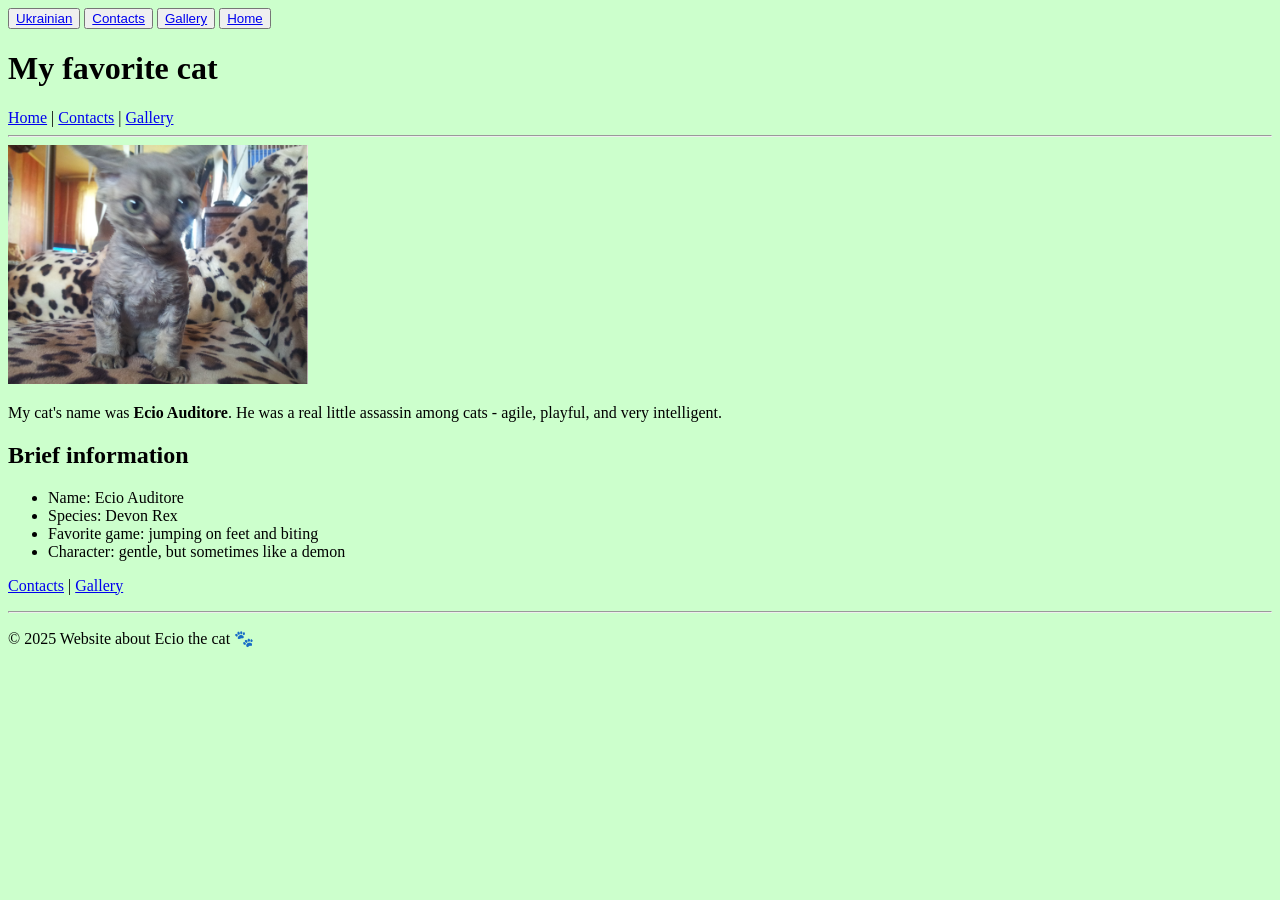
==== en/index.html @ ded06151 "Add English version and navigation menu" ====
<!DOCTYPE html>
<html lang="en">
<head>
    <meta charset="UTF-8">
    <title>My cat is Ecio Auditore</title>
</head>
<body bgcolor="#ccffcc"> <!-- світло-зелений фон -->
<div>
    <button><a href="../index.html">Ukrainian</a></button>
    <button><a href="contact.html">Contacts</a></button>
    <button><a href="gallery.html">Gallery</a></button>
    <button><a href="index.html">Home</a></button>
</div>


    <header>
        <h1>My favorite cat</h1>
        <nav>
            <a href="index.html">Home</a> |
            <a href="pages/contact.html">Contacts</a> |
            <a href="pages/gallery.html">Gallery</a>
        </nav>
        <hr>
    </header>
    <img src="photo/cat.jpg" alt="Ecio Auditore" width="300">

    <p>My cat's name was <strong>Ecio Auditore</strong>.  
    He was a real little assassin among cats - agile, playful, and very intelligent.</p>

    <h2>Brief information</h2>
    <ul>
        <li>Name: Ecio Auditore</li>
        <li>Species: Devon Rex</li>
        <li>Favorite game: jumping on feet and biting</li>
        <li>Character: gentle, but sometimes like a demon</li>
    </ul>

    <p><a href="pages/contact.html">Contacts</a> | 
       <a href="pages/gallery.html">Gallery</a></p>
           <footer>
        <hr>
        <p>&copy; 2025 Website about Ecio the cat 🐾</p>
    </footer>
</body>
</html>
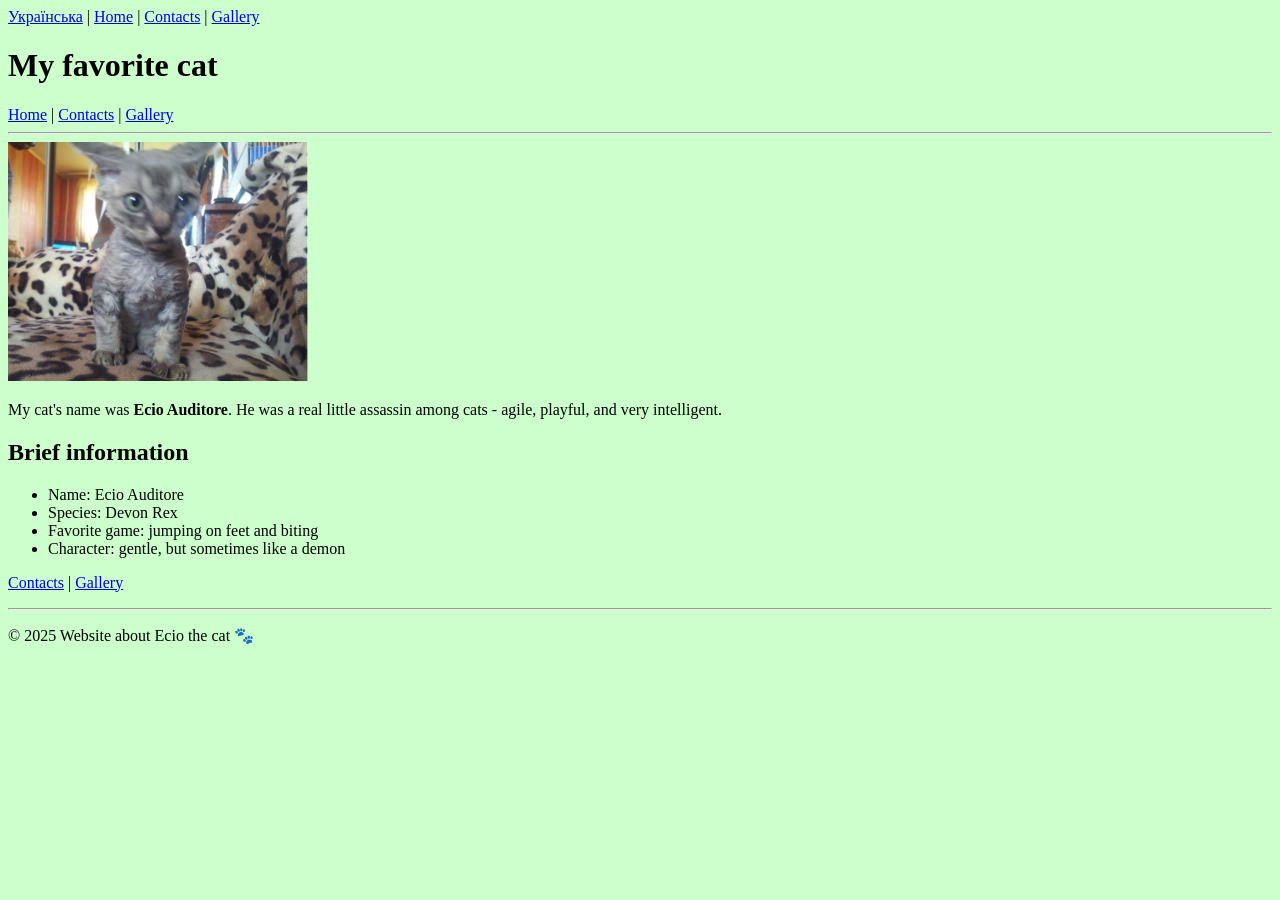
==== commit a9d2e338: "Fix navigation links and update English version" ====
--- a/en/index.html
+++ b/en/index.html
@@ -6,10 +6,10 @@
 </head>
 <body bgcolor="#ccffcc"> <!-- світло-зелений фон -->
 <div>
-    <button><a href="../index.html">Ukrainian</a></button>
-    <button><a href="contact.html">Contacts</a></button>
-    <button><a href="gallery.html">Gallery</a></button>
-    <button><a href="index.html">Home</a></button>
+    <a href="../index.html">Українська</a> |
+    <a href="index.html">Home</a> |
+    <a href="contact.html">Contacts</a> |
+    <a href="gallery.html">Gallery</a>
 </div>
 
 
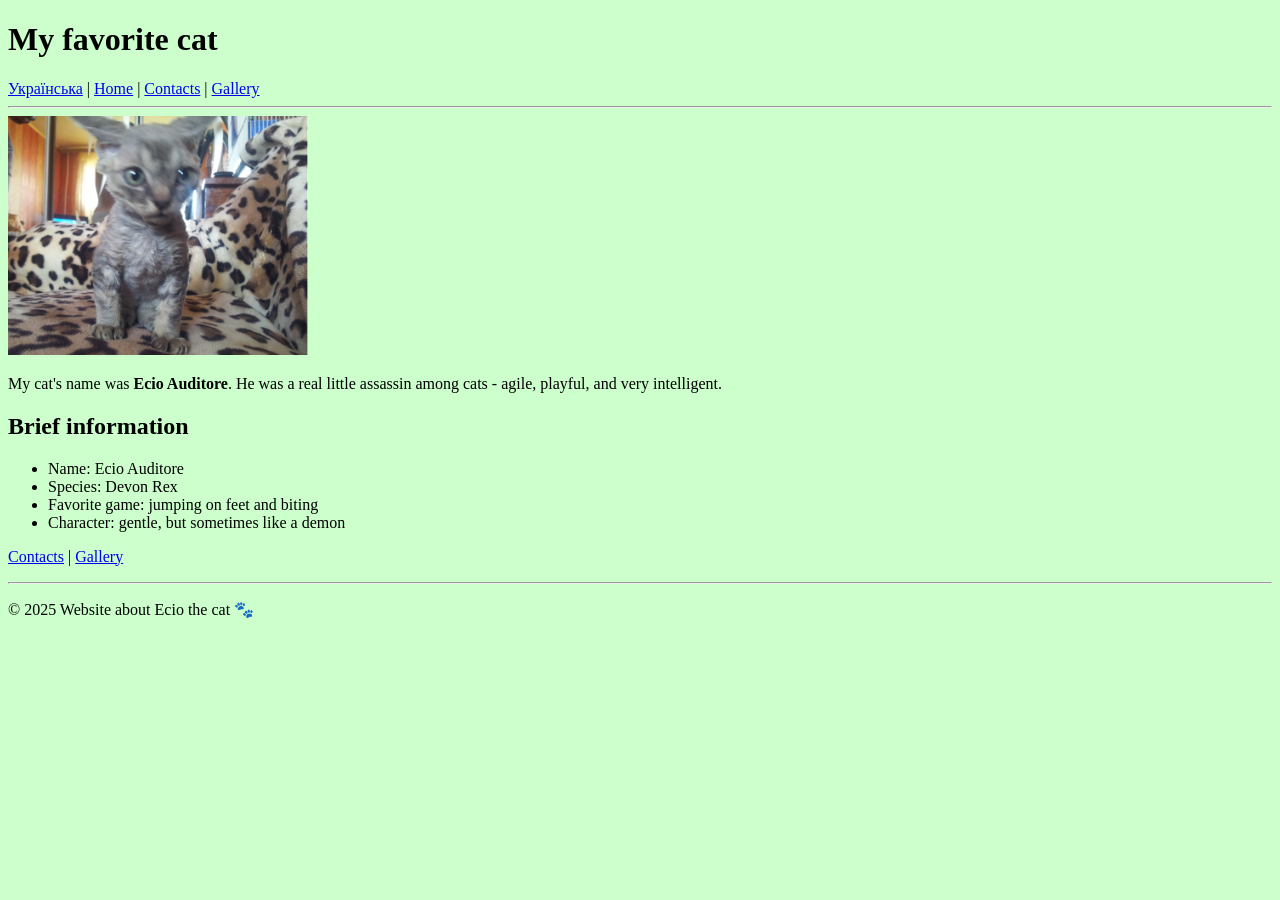
==== commit 7d024b56: "Fix navigation links and page" ====
--- a/en/index.html
+++ b/en/index.html
@@ -5,17 +5,11 @@
     <title>My cat is Ecio Auditore</title>
 </head>
 <body bgcolor="#ccffcc"> <!-- світло-зелений фон -->
-<div>
-    <a href="../index.html">Українська</a> |
-    <a href="index.html">Home</a> |
-    <a href="contact.html">Contacts</a> |
-    <a href="gallery.html">Gallery</a>
-</div>
-
 
     <header>
         <h1>My favorite cat</h1>
         <nav>
+            <a href="../index.html">Українська</a> |
             <a href="index.html">Home</a> |
             <a href="pages/contact.html">Contacts</a> |
             <a href="pages/gallery.html">Gallery</a>
@@ -42,4 +36,4 @@
         <p>&copy; 2025 Website about Ecio the cat 🐾</p>
     </footer>
 </body>
-</html>
+</html>
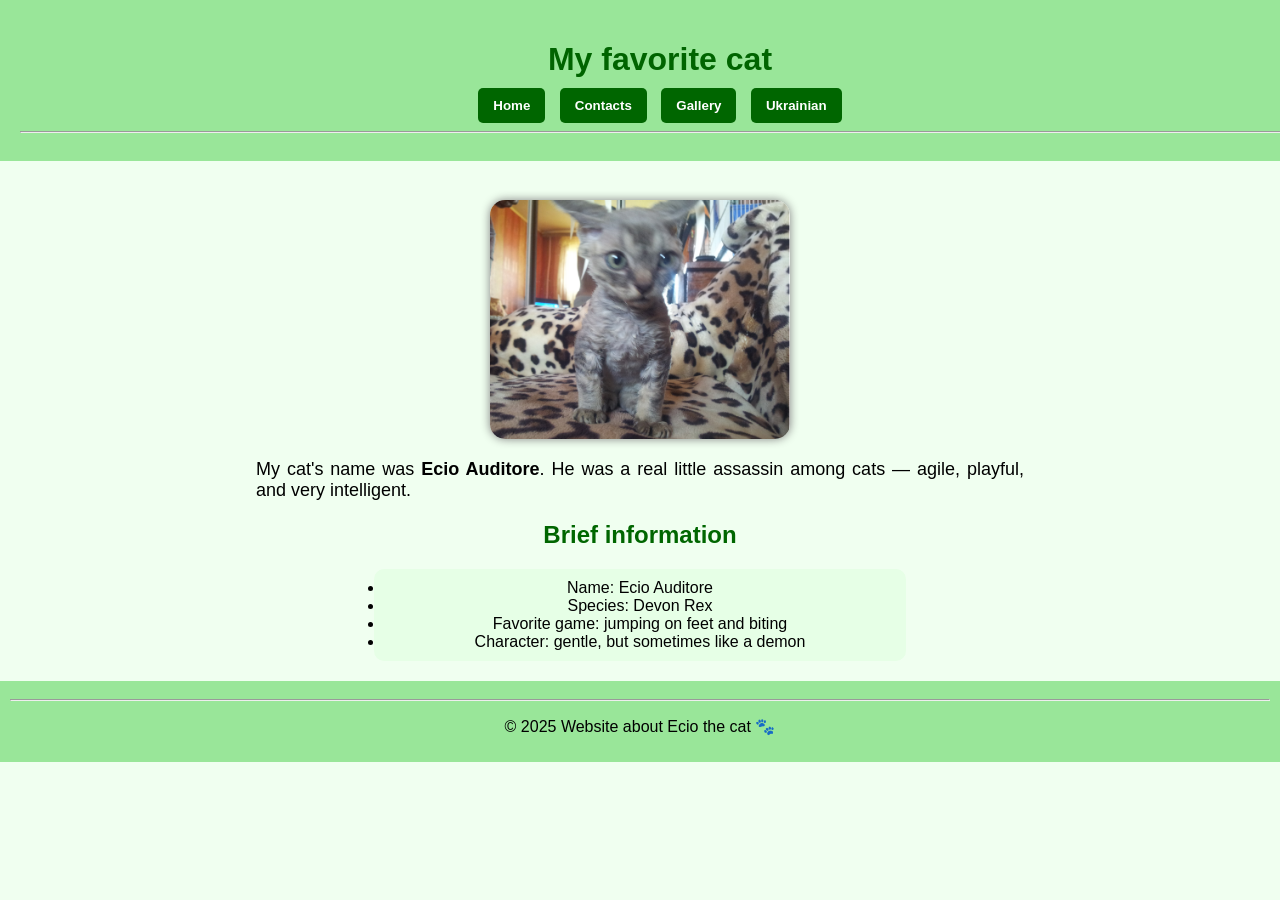
==== commit 80bb724e: "Added styles, gallery, UA+EN pages" ====
--- a/en/index.html
+++ b/en/index.html
@@ -2,38 +2,39 @@
 <html lang="en">
 <head>
     <meta charset="UTF-8">
-    <title>My cat is Ecio Auditore</title>
+    <title>My cat — Ecio Auditore</title>
+    <link rel="stylesheet" href="../css/style.css">
 </head>
-<body bgcolor="#ccffcc"> <!-- світло-зелений фон -->
-
-    <header>
-        <h1>My favorite cat</h1>
-        <nav>
-            <a href="../index.html">Українська</a> |
-            <a href="index.html">Home</a> |
-            <a href="pages/contact.html">Contacts</a> |
-            <a href="pages/gallery.html">Gallery</a>
+<body class="main-body">
+    <header class="site-header">
+        <h1 id="title">My favorite cat</h1>
+        <nav class="menu">
+            <button><a href="index.html">Home</a></button>
+            <button><a href="pages/contact.html">Contacts</a></button>
+            <button><a href="pages/gallery.html">Gallery</a></button>
+            <button><a href="../index.html">Ukrainian</a></button>
         </nav>
         <hr>
     </header>
-    <img src="photo/cat.jpg" alt="Ecio Auditore" width="300">
 
-    <p>My cat's name was <strong>Ecio Auditore</strong>.  
-    He was a real little assassin among cats - agile, playful, and very intelligent.</p>
+    <main>
+        <img class="cat-photo" src="../photo/cat.jpg" alt="Ecio Auditore" width="300">
 
-    <h2>Brief information</h2>
-    <ul>
-        <li>Name: Ecio Auditore</li>
-        <li>Species: Devon Rex</li>
-        <li>Favorite game: jumping on feet and biting</li>
-        <li>Character: gentle, but sometimes like a demon</li>
-    </ul>
+        <p class="description">My cat's name was <strong>Ecio Auditore</strong>.  
+        He was a real little assassin among cats — agile, playful, and very intelligent.</p>
 
-    <p><a href="pages/contact.html">Contacts</a> | 
-       <a href="pages/gallery.html">Gallery</a></p>
-           <footer>
+        <h2 class="section-title">Brief information</h2>
+        <ul class="info-list">
+            <li>Name: Ecio Auditore</li>
+            <li>Species: Devon Rex</li>
+            <li>Favorite game: jumping on feet and biting</li>
+            <li>Character: gentle, but sometimes like a demon</li>
+        </ul>
+    </main>
+
+    <footer class="site-footer">
         <hr>
         <p>&copy; 2025 Website about Ecio the cat 🐾</p>
     </footer>
 </body>
-</html>+</html>
--- a/css/style.css
+++ b/css/style.css
@@ -0,0 +1,133 @@
+body.main-body {
+    background-color: #f0fff0; /* світло-зелений фон */
+    font-family: Arial, sans-serif;
+    margin: 0;
+    padding: 0;
+}
+
+/* Хедер */
+.site-header {
+    text-align: center;
+    background: #99e699;
+    padding: 20px;
+    position: fixed;   /* фиксируем */
+    top: 0;
+    left: 0;
+    width: 100%;
+    z-index: 1000;
+}
+
+#title {
+    color: darkgreen;
+    font-size: 32px;
+    margin-bottom: 10px;
+}
+
+/* Меню */
+.menu button {
+    background: #006600;
+    border: none;
+    padding: 10px 15px;
+    margin: 0 5px;
+    border-radius: 5px;
+}
+
+.menu a {
+    text-decoration: none;
+    color: white;
+    font-weight: bold;
+}
+
+.menu button:hover {
+    background: #ff6600;
+}
+
+/* Контент */
+main {
+    margin-top: 200px; /* отступ под хедер */
+    text-align: center;
+}
+
+.cat-photo {
+    display: block;
+    margin: 20px auto;
+    border-radius: 15px;
+    box-shadow: 0 0 10px gray;
+}
+
+.description {
+    width: 60%;
+    margin: 0 auto;
+    text-align: justify;
+    font-size: 18px;
+}
+
+.section-title {
+    color: #006600;
+    text-align: center;
+}
+
+.info-list {
+    width: 40%;
+    margin: 10px auto;
+    padding: 10px;
+    background: #e6ffe6;
+    border-radius: 10px;
+}
+
+/* Футер */
+.site-footer {
+    text-align: center;
+    background: #99e699;
+    padding: 10px;
+    margin-top: 20px;
+}
+
+/* Галерея */
+.gallery {
+    display: flex;
+    flex-wrap: wrap;
+    justify-content: center;
+    gap: 20px;
+    margin: 200px auto;
+}
+
+.gallery img {
+    border-radius: 10px;
+    transition: transform 0.3s ease, box-shadow 0.3s ease;
+    cursor: pointer;
+}
+
+.gallery img:hover {
+    transform: scale(1.2);
+    box-shadow: 0 8px 20px rgba(0,0,0,0.4);
+}
+
+/* Модалка */
+.modal {
+    display: none; 
+    position: fixed;
+    z-index: 2000; 
+    left: 0;
+    top: 0;
+    width: 100%;
+    height: 100%;
+    background-color: rgba(0,0,0,0.9);
+    justify-content: center;
+    align-items: center;
+}
+
+.modal-content {
+    max-width: 90%;
+    max-height: 90%;
+    border-radius: 10px;
+}
+
+.close {
+    position: absolute;
+    top: 20px;
+    right: 40px;
+    color: white;
+    font-size: 40px;
+    cursor: pointer;
+}
